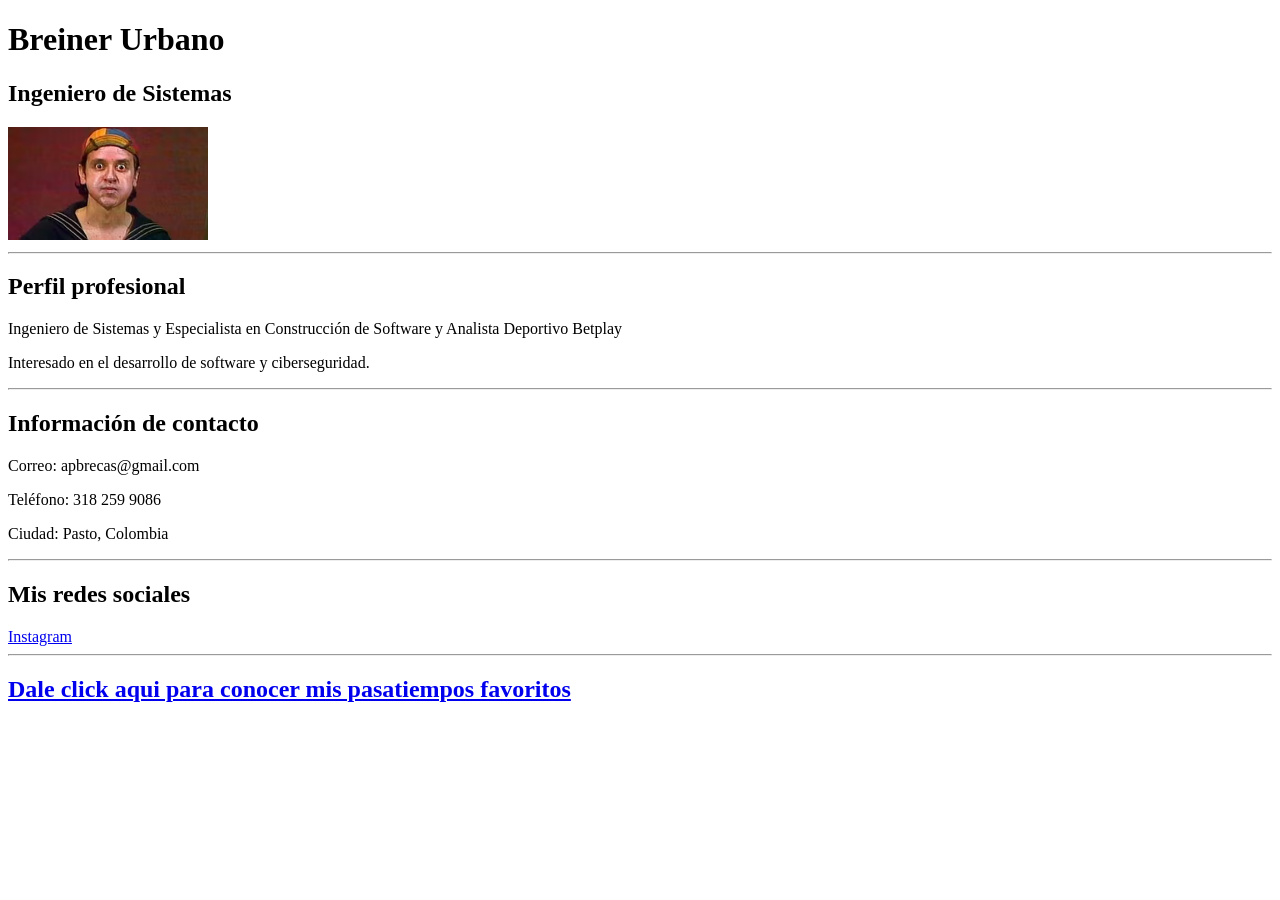
==== index.html @ c229face "Breiner Urbano Hoja de vida" ====
<!DOCTYPE html>
<html lang="en">
<head>
    <meta charset="UTF-8">
    <meta name="viewport" content="width=device-width, initial-scale=1.0">
    <title>Breiner Urbano, esta es mi pagina con mi hoja de vida</title>
</head>
<body>
    <!-- Información principal -->
    <h1>Breiner Urbano</h1>
    <h2>Ingeniero de Sistemas</h2>
    <img src="img/PF6ZWPO6C5DM5BJXUB7K3LK.avif" alt="Fotografía de Breiner Urbano" width="200">

    <hr>
    <!-- Perfil profesional -->
    <h2>Perfil profesional</h2>
    <p>
      Ingeniero de Sistemas y Especialista en Construcción de Software y Analista Deportivo Betplay
    </p>

    <p>
      Interesado en el desarrollo de software y ciberseguridad.
    </p>

    <hr>
    <!-- Información de contacto -->
    <h2>Información de contacto</h2>

    <p>Correo: apbrecas@gmail.com</p>
    <p>Teléfono: 318 259 9086</p>
    <p>Ciudad: Pasto, Colombia</p>

    <!-- Redes sociales -->
    <!-- <hr> Salto de linea que me dibuja la division> -->
    <!-- <br> Salto de linea> -->
    <hr>
    <h2>Mis redes sociales</h2>
    <a href="https://www.instagram.com/"> Instagram </a>

    <hr>
    <h2>
      <a href="pasatiempos.html">Dale click aqui para conocer mis pasatiempos favoritos</a>
    </h2>
</body>
</html>
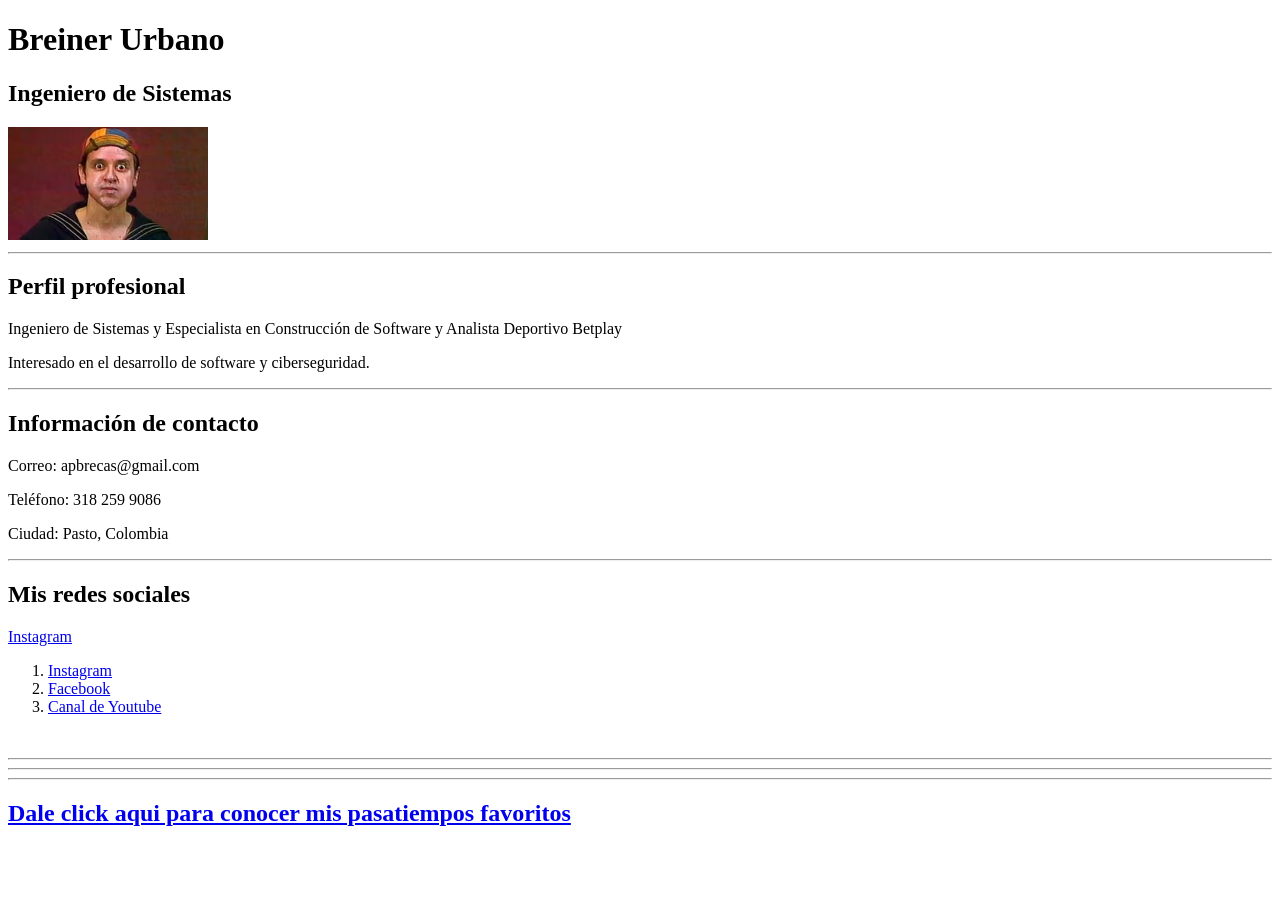
==== commit a29b057b: "Hoja de vida diseño Urbano" ====
--- a/index.html
+++ b/index.html
@@ -12,6 +12,7 @@
     <img src="img/PF6ZWPO6C5DM5BJXUB7K3LK.avif" alt="Fotografía de Breiner Urbano" width="200">
 
     <hr>
+
     <!-- Perfil profesional -->
     <h2>Perfil profesional</h2>
     <p>
@@ -23,6 +24,7 @@
     </p>
 
     <hr>
+
     <!-- Información de contacto -->
     <h2>Información de contacto</h2>
 
@@ -34,10 +36,29 @@
     <!-- <hr> Salto de linea que me dibuja la division> -->
     <!-- <br> Salto de linea> -->
     <hr>
+
     <h2>Mis redes sociales</h2>
     <a href="https://www.instagram.com/"> Instagram </a>
 
+    <!-- <ul> me indica que voy a tener una lista NO ORDENADA-->
+    <!-- <ol> me indica que voy a tener una lista ORDENADA-->
+
+    <ol>
+      <!-- Yo tengo un <li> por cada elemento que va a tener mi lista -->
+      <li>
+        <a href="https://www.instagram.com/"> Instagram </a>
+      </li>
+      <li><a href="https://www.facebook.com/?locale=es_LA">Facebook</a>
+      </li>
+      <li><a href="https://www.youtube.com/">Canal de Youtube</a>
+      </li>
+    </ol>
+
+    <br>
     <hr>
+    <hr>
+    <hr>
+
     <h2>
       <a href="pasatiempos.html">Dale click aqui para conocer mis pasatiempos favoritos</a>
     </h2>
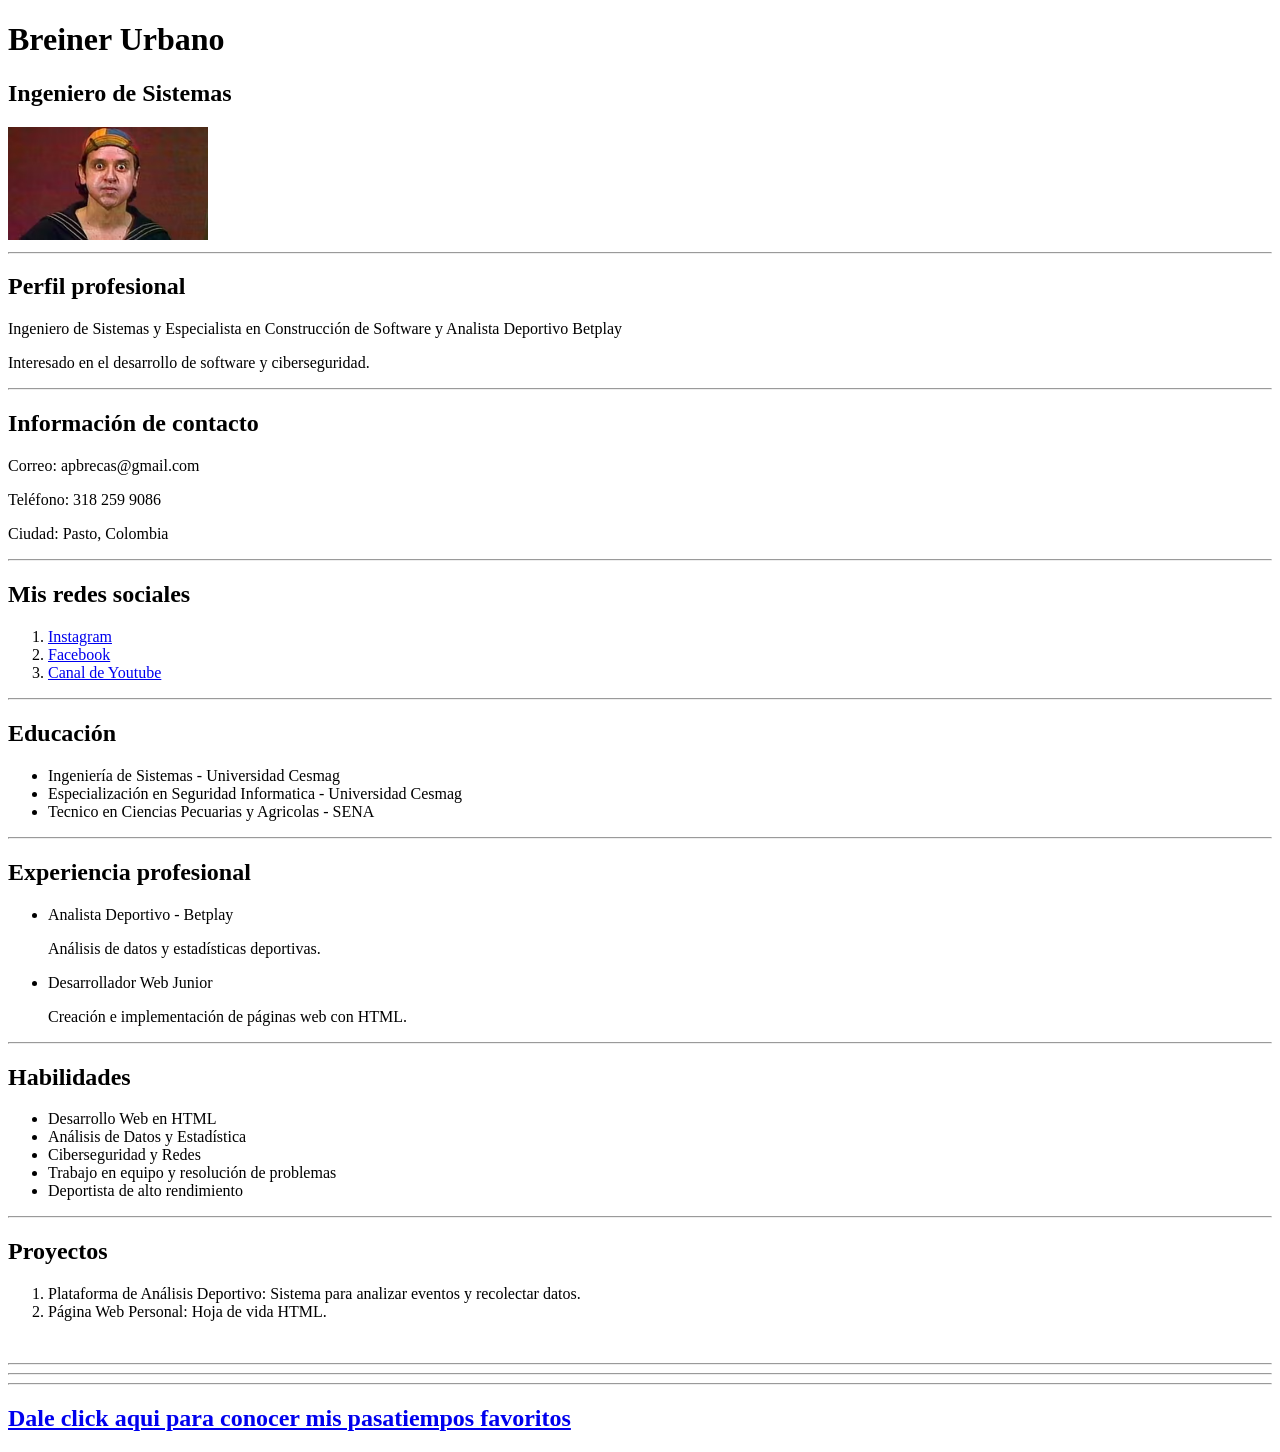
==== commit 6fa302d7: "Actualizacion y Taller Hoja de Vida" ====
--- a/index.html
+++ b/index.html
@@ -1,5 +1,5 @@
-<!DOCTYPE html>
-<html lang="en">
+<!DOCTYPE html> 
+<html lang="en"> 
 <head>
     <meta charset="UTF-8">
     <meta name="viewport" content="width=device-width, initial-scale=1.0">
@@ -31,26 +31,73 @@
     <p>Correo: apbrecas@gmail.com</p>
     <p>Teléfono: 318 259 9086</p>
     <p>Ciudad: Pasto, Colombia</p>
-
-    <!-- Redes sociales -->
-    <!-- <hr> Salto de linea que me dibuja la division> -->
-    <!-- <br> Salto de linea> -->
     <hr>
 
     <h2>Mis redes sociales</h2>
-    <a href="https://www.instagram.com/"> Instagram </a>
-
-    <!-- <ul> me indica que voy a tener una lista NO ORDENADA-->
-    <!-- <ol> me indica que voy a tener una lista ORDENADA-->
 
     <ol>
-      <!-- Yo tengo un <li> por cada elemento que va a tener mi lista -->
       <li>
         <a href="https://www.instagram.com/"> Instagram </a>
       </li>
-      <li><a href="https://www.facebook.com/?locale=es_LA">Facebook</a>
+      <li>
+        <a href="https://www.facebook.com/?locale=es_LA">Facebook</a>
       </li>
-      <li><a href="https://www.youtube.com/">Canal de Youtube</a>
+      <li>
+        <a href="https://www.youtube.com/">Canal de Youtube</a>
+      </li>
+    </ol>
+
+    <hr>
+
+    <!-- Educación -->
+    <h2>Educación</h2>
+
+    <ul>
+      <li>Ingeniería de Sistemas - Universidad Cesmag</li>
+      <li>Especialización en Seguridad Informatica - Universidad Cesmag</li>
+      <li>Tecnico en Ciencias Pecuarias y Agricolas - SENA</li>
+    </ul>
+
+    <hr>
+
+    <!-- Experiencia profesional -->
+    <h2>Experiencia profesional</h2>
+
+    <ul>
+      <li>
+        Analista Deportivo - Betplay
+        <p>Análisis de datos y estadísticas deportivas.</p>
+      </li>
+      <li>
+        Desarrollador Web Junior
+        <p>Creación e implementación de páginas web con HTML.</p>
+      </li>
+    </ul>
+
+    <hr>
+
+    <!-- Habilidades -->
+    <h2>Habilidades</h2>
+
+    <ul>
+      <li>Desarrollo Web en HTML </li>
+      <li>Análisis de Datos y Estadística</li>
+      <li>Ciberseguridad y Redes</li>
+      <li>Trabajo en equipo y resolución de problemas</li>
+      <li>Deportista de alto rendimiento</li>
+    </ul>
+
+    <hr>
+
+    <!-- Proyectos -->
+    <h2>Proyectos</h2>
+
+    <ol>
+      <li>
+        Plataforma de Análisis Deportivo: Sistema para analizar eventos y recolectar datos.
+      </li>
+      <li>
+        Página Web Personal: Hoja de vida HTML.
       </li>
     </ol>
 
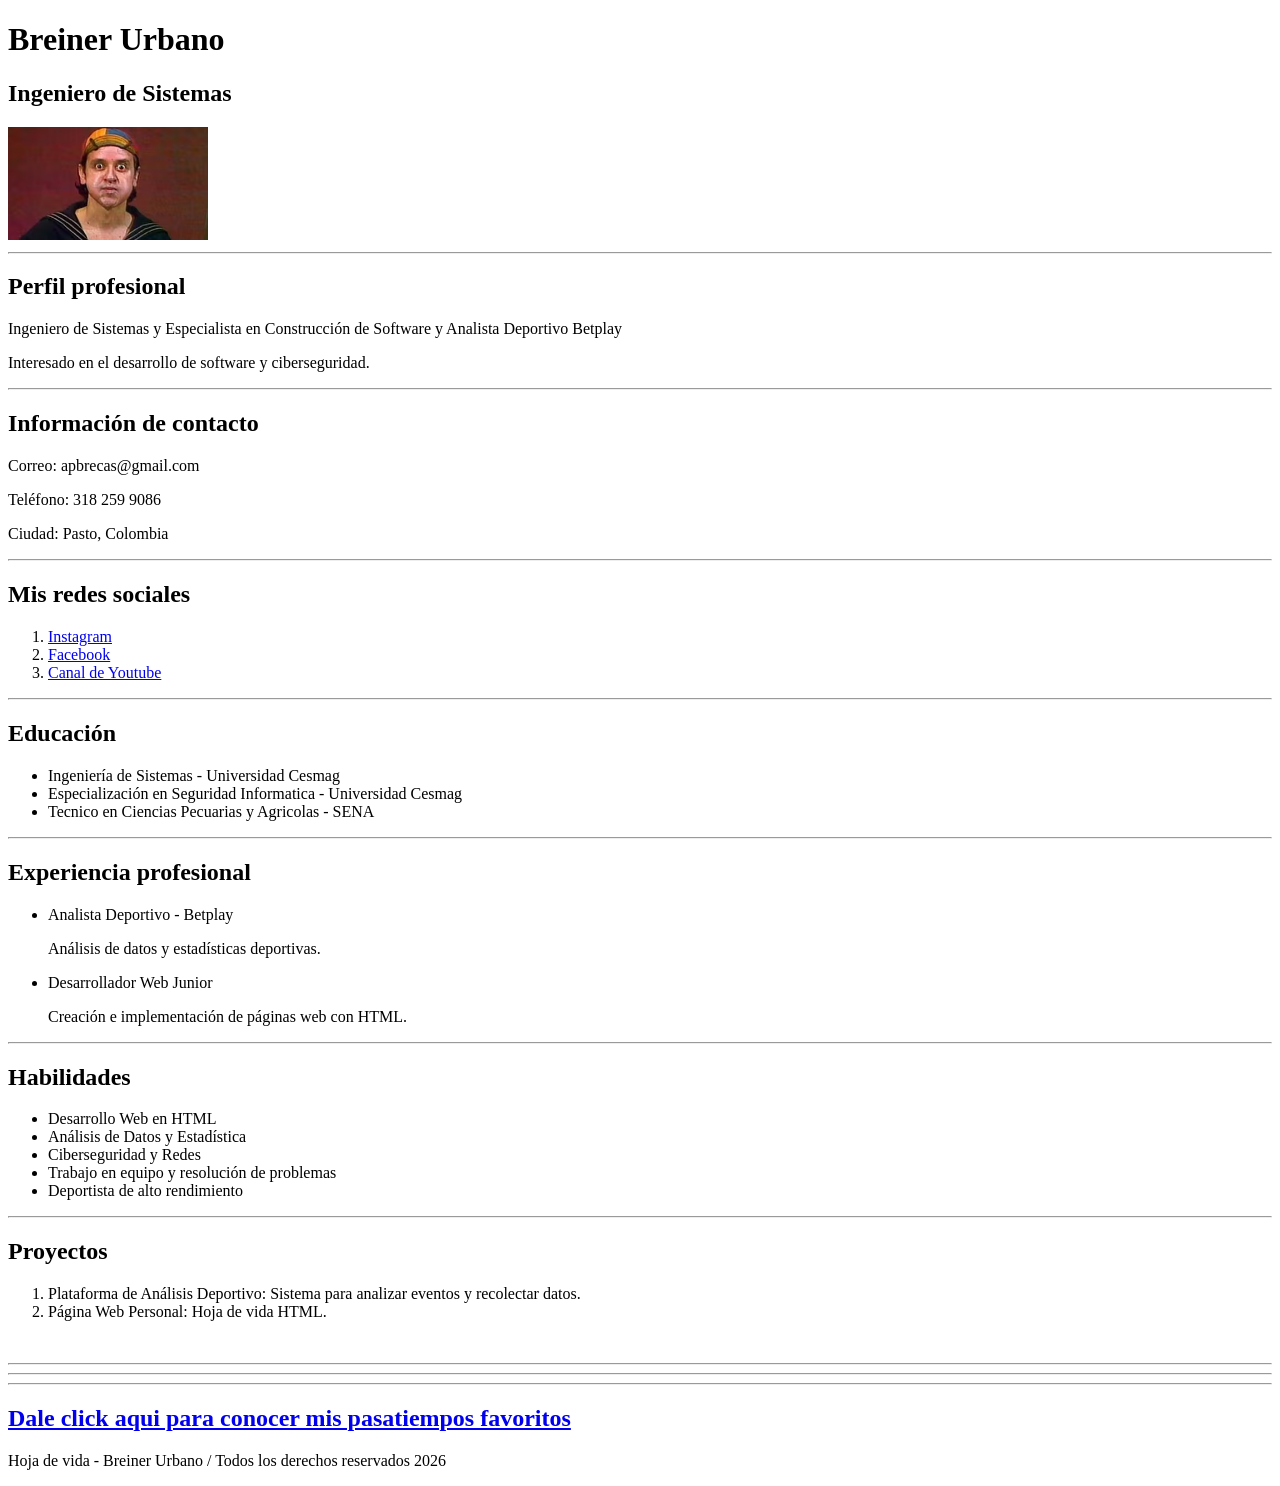
==== commit adbcaa85: "Actualizacion Hoja de vida 10/09" ====
--- a/index.html
+++ b/index.html
@@ -1,20 +1,31 @@
 <!DOCTYPE html> 
 <html lang="en"> 
-<head>
+ <head>
     <meta charset="UTF-8">
     <meta name="viewport" content="width=device-width, initial-scale=1.0">
     <title>Breiner Urbano, esta es mi pagina con mi hoja de vida</title>
-</head>
-<body>
+
+ </head>
+
+<body> 
+ <header>
     <!-- Información principal -->
+
     <h1>Breiner Urbano</h1>
     <h2>Ingeniero de Sistemas</h2>
     <img src="img/PF6ZWPO6C5DM5BJXUB7K3LK.avif" alt="Fotografía de Breiner Urbano" width="200">
 
+ </header>
+
     <hr>
 
+<main>
+
+ <section>
     <!-- Perfil profesional -->
-    <h2>Perfil profesional</h2>
+     
+  <div>
+  <h2>Perfil profesional</h2>
     <p>
       Ingeniero de Sistemas y Especialista en Construcción de Software y Analista Deportivo Betplay
     </p>
@@ -22,18 +33,28 @@
     <p>
       Interesado en el desarrollo de software y ciberseguridad.
     </p>
+  </div>
+ </section>
 
     <hr>
 
     <!-- Información de contacto -->
-    <h2>Información de contacto</h2>
+
+  <div>
+      <h2>Información de contacto</h2>
 
     <p>Correo: apbrecas@gmail.com</p>
     <p>Teléfono: 318 259 9086</p>
     <p>Ciudad: Pasto, Colombia</p>
+  </div>
+
     <hr>
 
-    <h2>Mis redes sociales</h2>
+ <section>
+    <!-- Redes Sociales -->
+
+  <div>
+      <h2>Mis redes sociales</h2>
 
     <ol>
       <li>
@@ -46,23 +67,39 @@
         <a href="https://www.youtube.com/">Canal de Youtube</a>
       </li>
     </ol>
+  </div>
+ </section>
 
     <hr>
 
+ <section>
     <!-- Educación -->
-    <h2>Educación</h2>
+  <div>
 
+      <h2>Educación</h2>
+
+  <article>
     <ul>
       <li>Ingeniería de Sistemas - Universidad Cesmag</li>
       <li>Especialización en Seguridad Informatica - Universidad Cesmag</li>
       <li>Tecnico en Ciencias Pecuarias y Agricolas - SENA</li>
     </ul>
 
+  </article>
+
+  </div>
+ </section>
+
     <hr>
 
+
+<section>
     <!-- Experiencia profesional -->
+     
+  <div>
     <h2>Experiencia profesional</h2>
-
+    <article>
+  
     <ul>
       <li>
         Analista Deportivo - Betplay
@@ -73,25 +110,32 @@
         <p>Creación e implementación de páginas web con HTML.</p>
       </li>
     </ul>
+    </article>
+  </div>
+</section>
 
     <hr>
 
+<section>
     <!-- Habilidades -->
     <h2>Habilidades</h2>
 
-    <ul>
+  <div>
+      <ul>
       <li>Desarrollo Web en HTML </li>
       <li>Análisis de Datos y Estadística</li>
       <li>Ciberseguridad y Redes</li>
       <li>Trabajo en equipo y resolución de problemas</li>
       <li>Deportista de alto rendimiento</li>
     </ul>
+  </div>
+</section>
 
     <hr>
-
+ <section>
     <!-- Proyectos -->
-    <h2>Proyectos</h2>
-
+ <div>
+      <h2>Proyectos</h2>
     <ol>
       <li>
         Plataforma de Análisis Deportivo: Sistema para analizar eventos y recolectar datos.
@@ -100,6 +144,8 @@
         Página Web Personal: Hoja de vida HTML.
       </li>
     </ol>
+  </div>
+</section>
 
     <br>
     <hr>
@@ -109,5 +155,11 @@
     <h2>
       <a href="pasatiempos.html">Dale click aqui para conocer mis pasatiempos favoritos</a>
     </h2>
+
+</main>
+  <footer>
+    <p>Hoja de vida - Breiner Urbano / Todos los derechos reservados 2026</p>
+  </footer>
+
 </body>
-</html>+</html>
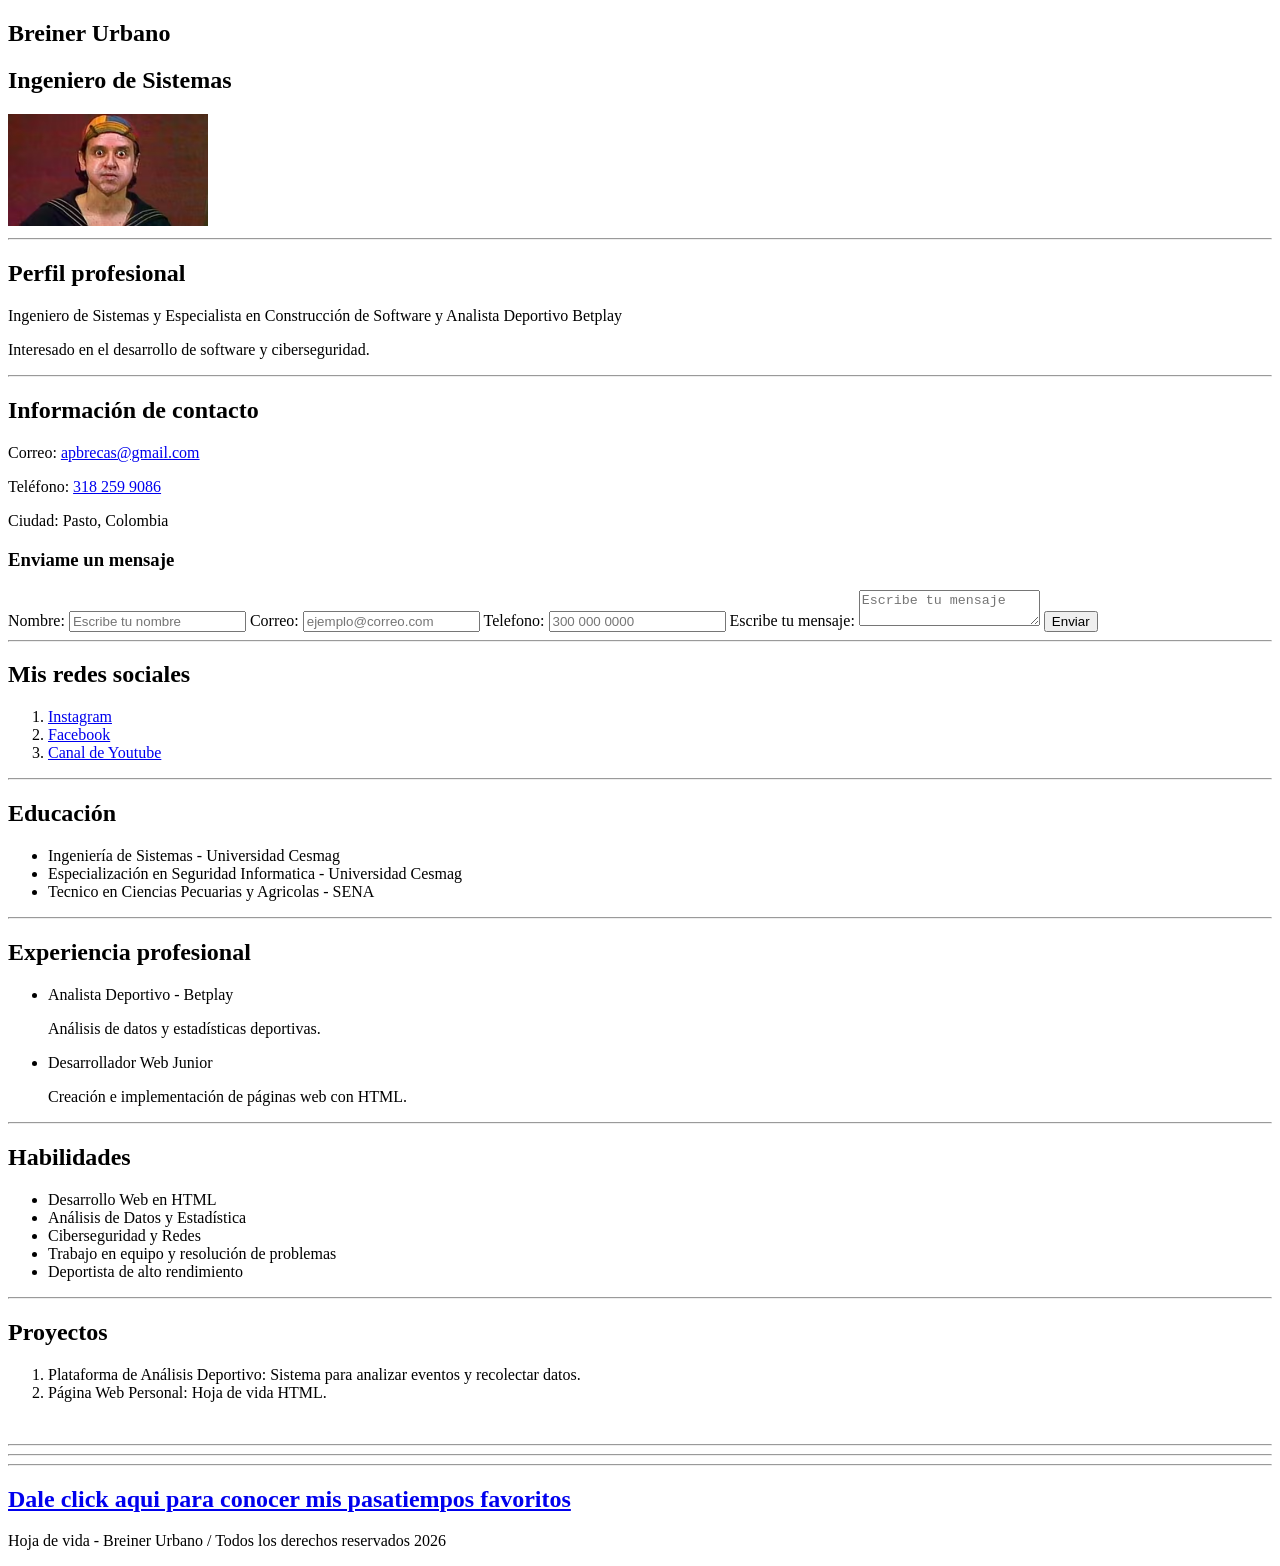
==== commit b99b6af7: "Hoja de vida 17/09" ====
--- a/index.html
+++ b/index.html
@@ -1,165 +1,188 @@
-<!DOCTYPE html> 
-<html lang="en"> 
- <head>
-    <meta charset="UTF-8">
-    <meta name="viewport" content="width=device-width, initial-scale=1.0">
+<!doctype html>
+<html lang="es">
+  <head>
+    <meta charset="UTF-8" />
+    <meta name="viewport" content="width=device-width, initial-scale=1.0" />
     <title>Breiner Urbano, esta es mi pagina con mi hoja de vida</title>
+  </head>
 
- </head>
+  <body>
+    <main>
+      <section class="seccion" id="Información">
+        <header>
+          <!-- Contenido principal -->
 
-<body> 
- <header>
-    <!-- Información principal -->
+          <h1>Breiner Urbano</h1>
+          <h2>Ingeniero de Sistemas</h2>
+          <img
+            src="img/PF6ZWPO6C5DM5BJXUB7K3LK.avif"
+            alt="Fotografía de Breiner Urbano"
+            width="200"
+          />
+        </header>
+      </section>
+      <hr />
 
-    <h1>Breiner Urbano</h1>
-    <h2>Ingeniero de Sistemas</h2>
-    <img src="img/PF6ZWPO6C5DM5BJXUB7K3LK.avif" alt="Fotografía de Breiner Urbano" width="200">
+      <section class="seccion" id="Perfil">
+        <!-- Perfil profesional -->
 
- </header>
+        <div>
+          <h2>Perfil profesional</h2>
+          <p>
+            Ingeniero de Sistemas y Especialista en Construcción de Software y
+            Analista Deportivo Betplay
+          </p>
 
-    <hr>
+          <p>Interesado en el desarrollo de software y ciberseguridad.</p>
+        </div>
+      </section>
 
-<main>
+      <hr />
 
- <section>
-    <!-- Perfil profesional -->
-     
-  <div>
-  <h2>Perfil profesional</h2>
-    <p>
-      Ingeniero de Sistemas y Especialista en Construcción de Software y Analista Deportivo Betplay
-    </p>
+      <section class="seccion" id="Contacto">
+        <!-- Información de contacto -->
 
-    <p>
-      Interesado en el desarrollo de software y ciberseguridad.
-    </p>
-  </div>
- </section>
+        <div>
+          <h2>Información de contacto</h2>
 
-    <hr>
+          <p>Correo:
+             <a href="mailto:apbrecas@gmail.com">
+              apbrecas@gmail.com
+             </a>
+            </p>
+          <p>Teléfono:
+             <a href="tel:318 259 9086">318 259 9086
+             </a>
+            </p>
+          <p>Ciudad: Pasto, Colombia
+        </p>
+        <h3>Enviame un mensaje</h3>
+        <form action="">
+          <label for="nombre">Nombre: </label>
+          <input type="text" id="nombre" name="nombre" placeholder="Escribe tu nombre" required>
 
-    <!-- Información de contacto -->
+          <label for="correo">Correo: </label>
+          <input type="email" id="correo" name="correo" placeholder="ejemplo@correo.com" required> 
 
-  <div>
-      <h2>Información de contacto</h2>
+          <label for="telefono">Telefono: </label>
+          <input type="number" id="telefono" name="telefono" placeholder="300 000 0000">
 
-    <p>Correo: apbrecas@gmail.com</p>
-    <p>Teléfono: 318 259 9086</p>
-    <p>Ciudad: Pasto, Colombia</p>
-  </div>
+          <label for="mensaje">Escribe tu mensaje: </label>
+          <textarea name="mensaje" id="mensaje" placeholder="Escribe tu mensaje" required></textarea>
+          <button type="submit">Enviar</button>
+        </form>
+        </div>
+      </section>
+      <hr />
 
-    <hr>
+      <!-- Redes Sociales -->
+      <section class="seccion" id="Redes">
+        <div>
+          <h2>Mis redes sociales</h2>
 
- <section>
-    <!-- Redes Sociales -->
+          <ol>
+            <li>
+              <a href="https://www.instagram.com/" target="_blank"> Instagram </a>
+            </li>
+            <li>
+              <a href="https://www.facebook.com/?locale=es_LA" target="_blank">Facebook</a>
+            </li>
+            <li>
+              <a href="https://www.youtube.com/" target="_blank">Canal de Youtube</a>
+            </li>
+          </ol>
+        </div>
+      </section>
 
-  <div>
-      <h2>Mis redes sociales</h2>
+      <hr />
 
-    <ol>
-      <li>
-        <a href="https://www.instagram.com/"> Instagram </a>
-      </li>
-      <li>
-        <a href="https://www.facebook.com/?locale=es_LA">Facebook</a>
-      </li>
-      <li>
-        <a href="https://www.youtube.com/">Canal de Youtube</a>
-      </li>
-    </ol>
-  </div>
- </section>
+      <section class="seccion" id="Educación">
+        <!-- Educación -->
 
-    <hr>
+        <div>
+          <h2>Educación</h2>
 
- <section>
-    <!-- Educación -->
-  <div>
+          <article class="Educación">
+            <ul>
+              <li>Ingeniería de Sistemas - Universidad Cesmag</li>
+              <li>
+                Especialización en Seguridad Informatica - Universidad Cesmag
+              </li>
+              <li>Tecnico en Ciencias Pecuarias y Agricolas - SENA</li>
+            </ul>
+          </article>
+        </div>
+      </section>
 
-      <h2>Educación</h2>
+      <hr />
 
-  <article>
-    <ul>
-      <li>Ingeniería de Sistemas - Universidad Cesmag</li>
-      <li>Especialización en Seguridad Informatica - Universidad Cesmag</li>
-      <li>Tecnico en Ciencias Pecuarias y Agricolas - SENA</li>
-    </ul>
+      <section class="seccion" id="Experiencia">
+        <!-- Experiencia profesional -->
 
-  </article>
+        <div>
+          <h2>Experiencia profesional</h2>
+          <article class="Experiencia">
+            <ul>
+              <li>
+                Analista Deportivo - Betplay
+                <p>Análisis de datos y estadísticas deportivas.</p>
+              </li>
+              <li>
+                Desarrollador Web Junior
+                <p>Creación e implementación de páginas web con HTML.</p>
+              </li>
+            </ul>
+          </article>
+        </div>
+      </section>
 
-  </div>
- </section>
+      <hr />
 
-    <hr>
+      <section class="seccion" id="Habilidades">
+        <!-- Habilidades -->
 
+        <h2>Habilidades</h2>
 
-<section>
-    <!-- Experiencia profesional -->
-     
-  <div>
-    <h2>Experiencia profesional</h2>
-    <article>
-  
-    <ul>
-      <li>
-        Analista Deportivo - Betplay
-        <p>Análisis de datos y estadísticas deportivas.</p>
-      </li>
-      <li>
-        Desarrollador Web Junior
-        <p>Creación e implementación de páginas web con HTML.</p>
-      </li>
-    </ul>
-    </article>
-  </div>
-</section>
+        <div>
+          <ul>
+            <li>Desarrollo Web en HTML</li>
+            <li>Análisis de Datos y Estadística</li>
+            <li>Ciberseguridad y Redes</li>
+            <li>Trabajo en equipo y resolución de problemas</li>
+            <li>Deportista de alto rendimiento</li>
+          </ul>
+        </div>
+      </section>
 
-    <hr>
+      <hr />
+      <section class="seccion" id="Proyectos">
+        <!-- Proyectos -->
 
-<section>
-    <!-- Habilidades -->
-    <h2>Habilidades</h2>
+        <div>
+          <h2>Proyectos</h2>
+          <ol>
+            <li>
+              Plataforma de Análisis Deportivo: Sistema para analizar eventos y
+              recolectar datos.
+            </li>
+            <li>Página Web Personal: Hoja de vida HTML.</li>
+          </ol>
+        </div>
+      </section>
 
-  <div>
-      <ul>
-      <li>Desarrollo Web en HTML </li>
-      <li>Análisis de Datos y Estadística</li>
-      <li>Ciberseguridad y Redes</li>
-      <li>Trabajo en equipo y resolución de problemas</li>
-      <li>Deportista de alto rendimiento</li>
-    </ul>
-  </div>
-</section>
+      <br />
+      <hr />
+      <hr />
+      <hr />
 
-    <hr>
- <section>
-    <!-- Proyectos -->
- <div>
-      <h2>Proyectos</h2>
-    <ol>
-      <li>
-        Plataforma de Análisis Deportivo: Sistema para analizar eventos y recolectar datos.
-      </li>
-      <li>
-        Página Web Personal: Hoja de vida HTML.
-      </li>
-    </ol>
-  </div>
-</section>
-
-    <br>
-    <hr>
-    <hr>
-    <hr>
-
-    <h2>
-      <a href="pasatiempos.html">Dale click aqui para conocer mis pasatiempos favoritos</a>
-    </h2>
-
-</main>
-  <footer>
-    <p>Hoja de vida - Breiner Urbano / Todos los derechos reservados 2026</p>
-  </footer>
-
-</body>
+      <h2>
+        <a href="pasatiempos.html"
+          >Dale click aqui para conocer mis pasatiempos favoritos</a
+        >
+      </h2>
+    </main>
+    <footer>
+      <p>Hoja de vida - Breiner Urbano / Todos los derechos reservados 2026</p>
+    </footer>
+  </body>
 </html>
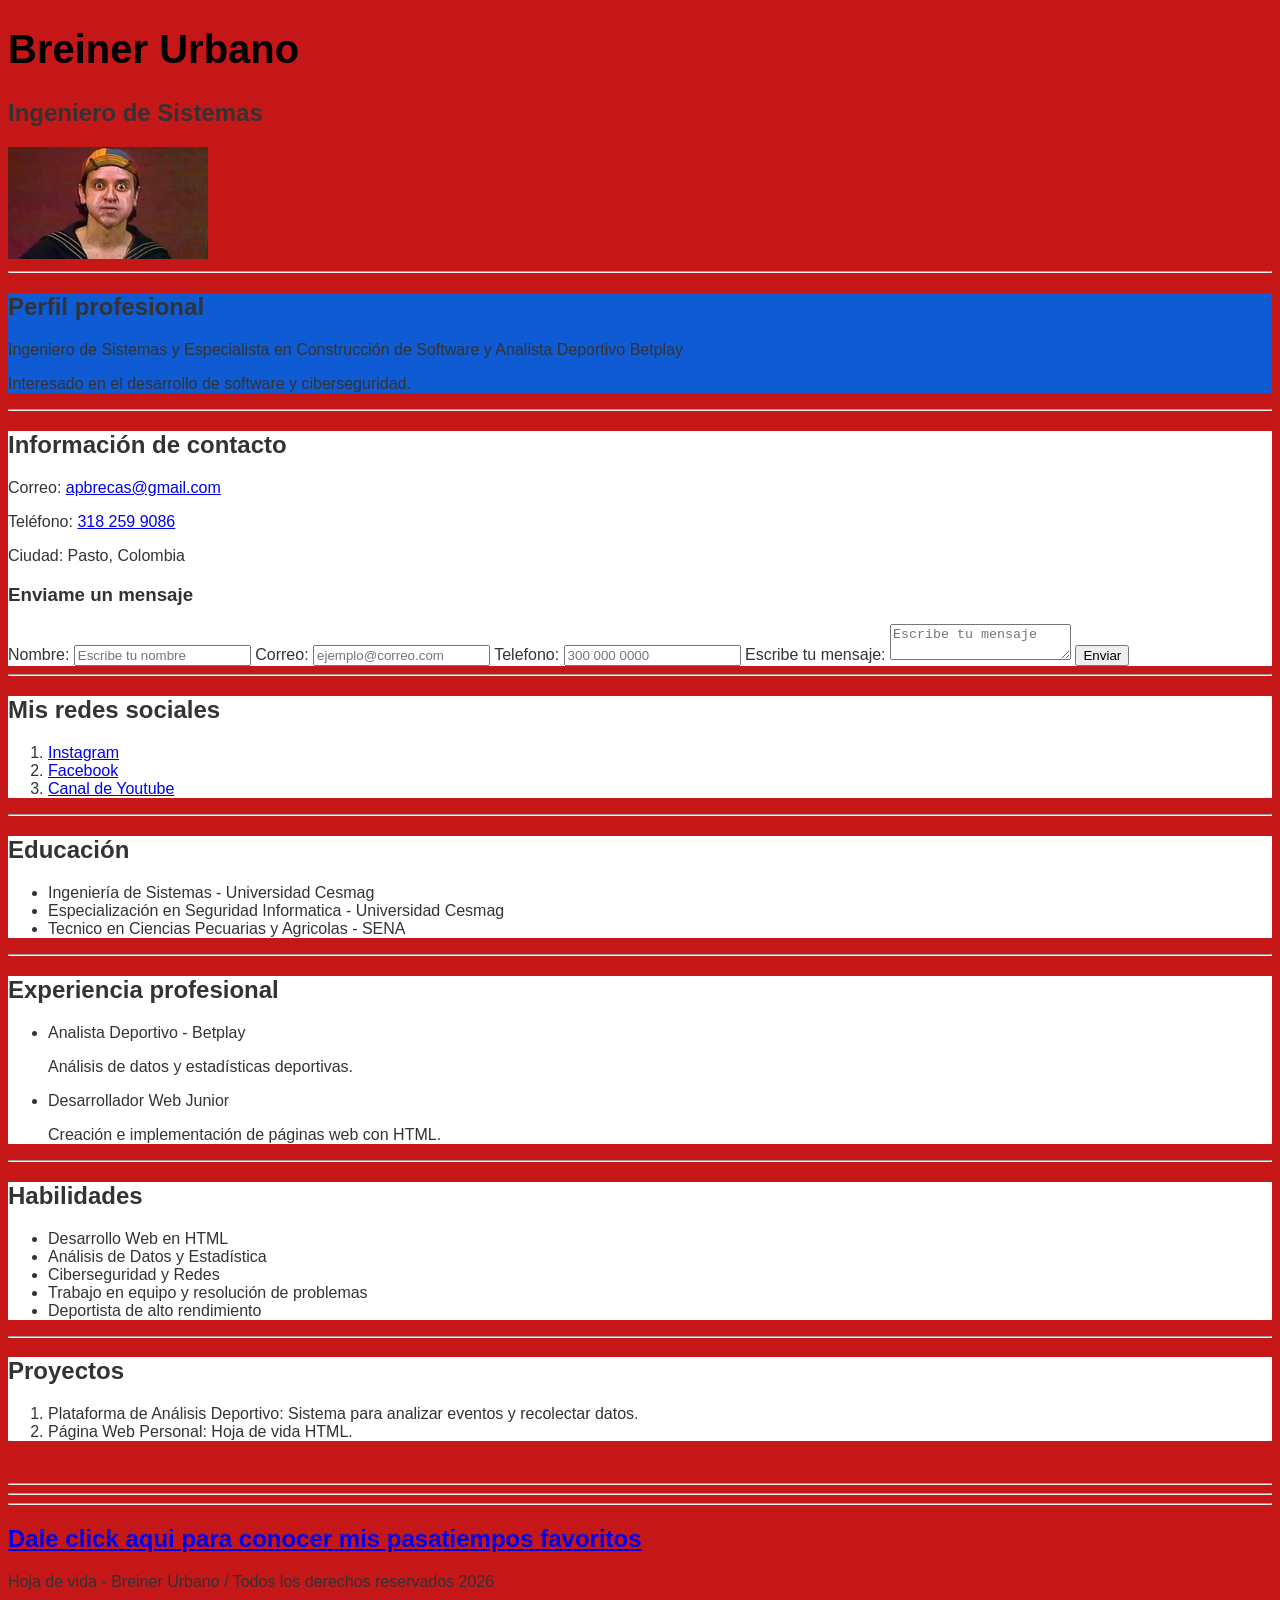
==== commit 9a6c3bc4: "Hoja de vida colores y estilos 18/09" ====
--- a/index.html
+++ b/index.html
@@ -3,12 +3,12 @@
   <head>
     <meta charset="UTF-8" />
     <meta name="viewport" content="width=device-width, initial-scale=1.0" />
+    <link rel="stylesheet" href="CSS/style.css" />
     <title>Breiner Urbano, esta es mi pagina con mi hoja de vida</title>
   </head>
 
   <body>
     <main>
-      <section class="seccion" id="Información">
         <header>
           <!-- Contenido principal -->
 
@@ -20,7 +20,7 @@
             width="200"
           />
         </header>
-      </section>
+        
       <hr />
 
       <section class="seccion" id="Perfil">
@@ -45,32 +45,52 @@
         <div>
           <h2>Información de contacto</h2>
 
-          <p>Correo:
-             <a href="mailto:apbrecas@gmail.com">
-              apbrecas@gmail.com
-             </a>
-            </p>
-          <p>Teléfono:
-             <a href="tel:318 259 9086">318 259 9086
-             </a>
-            </p>
-          <p>Ciudad: Pasto, Colombia
-        </p>
-        <h3>Enviame un mensaje</h3>
-        <form action="">
-          <label for="nombre">Nombre: </label>
-          <input type="text" id="nombre" name="nombre" placeholder="Escribe tu nombre" required>
-
-          <label for="correo">Correo: </label>
-          <input type="email" id="correo" name="correo" placeholder="ejemplo@correo.com" required> 
-
-          <label for="telefono">Telefono: </label>
-          <input type="number" id="telefono" name="telefono" placeholder="300 000 0000">
-
-          <label for="mensaje">Escribe tu mensaje: </label>
-          <textarea name="mensaje" id="mensaje" placeholder="Escribe tu mensaje" required></textarea>
-          <button type="submit">Enviar</button>
-        </form>
+          <p>
+            Correo:
+            <a href="mailto:apbrecas@gmail.com"> apbrecas@gmail.com </a>
+          </p>
+          <p>
+            Teléfono:
+            <a href="tel:318 259 9086">318 259 9086 </a>
+          </p>
+          <p>Ciudad: Pasto, Colombia</p>
+          <h3>Enviame un mensaje</h3>
+          <form action="">
+            <label for="nombre">Nombre: </label>
+            <input
+              type="text"
+              id="nombre"
+              name="nombre"
+              placeholder="Escribe tu nombre"
+              required
+            />
+
+            <label for="correo">Correo: </label>
+            <input
+              type="email"
+              id="correo"
+              name="correo"
+              placeholder="ejemplo@correo.com"
+              required
+            />
+
+            <label for="telefono">Telefono: </label>
+            <input
+              type="number"
+              id="telefono"
+              name="telefono"
+              placeholder="300 000 0000"
+            />
+
+            <label for="mensaje">Escribe tu mensaje: </label>
+            <textarea
+              name="mensaje"
+              id="mensaje"
+              placeholder="Escribe tu mensaje"
+              required
+            ></textarea>
+            <button type="submit">Enviar</button>
+          </form>
         </div>
       </section>
       <hr />
@@ -82,13 +102,19 @@
 
           <ol>
             <li>
-              <a href="https://www.instagram.com/" target="_blank"> Instagram </a>
-            </li>
-            <li>
-              <a href="https://www.facebook.com/?locale=es_LA" target="_blank">Facebook</a>
-            </li>
-            <li>
-              <a href="https://www.youtube.com/" target="_blank">Canal de Youtube</a>
+              <a href="https://www.instagram.com/" target="_blank">
+                Instagram
+              </a>
+            </li>
+            <li>
+              <a href="https://www.facebook.com/?locale=es_LA" target="_blank"
+                >Facebook</a
+              >
+            </li>
+            <li>
+              <a href="https://www.youtube.com/" target="_blank"
+                >Canal de Youtube</a
+              >
             </li>
           </ol>
         </div>
--- a/CSS/style.css
+++ b/CSS/style.css
@@ -0,0 +1,25 @@
+body {
+  background-color: #c51717;
+  color: #333;
+  font-family: Arial, Helvetica, sans-serif;
+}
+
+/*===================================================
+                   TEXTO                             
+=====================================================*/
+h1 {
+  color: black;
+  font-size: 40px;
+}
+
+/*===================================================
+                 SECCIONES
+=====================================================*/
+
+.seccion {
+  background-color: white;
+}
+
+#Perfil {
+  background-color: #0f5bd3;
+}
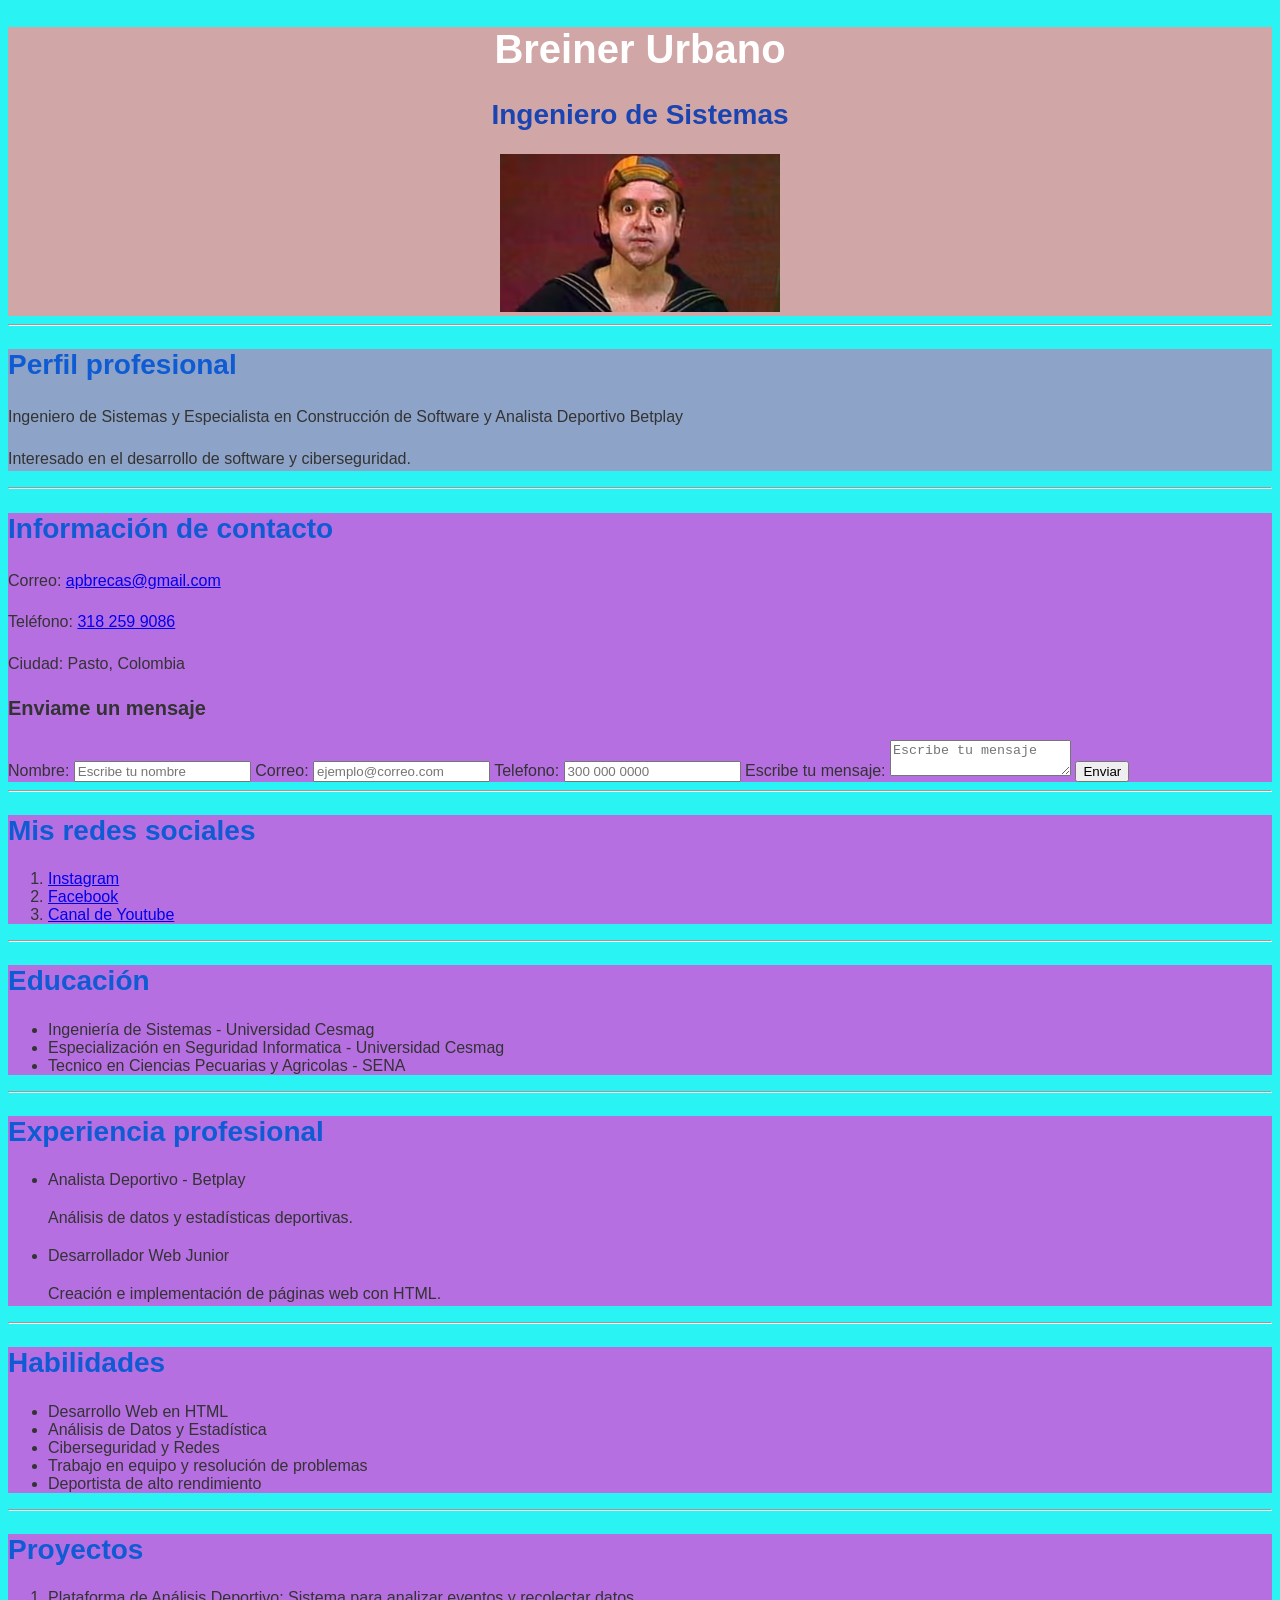
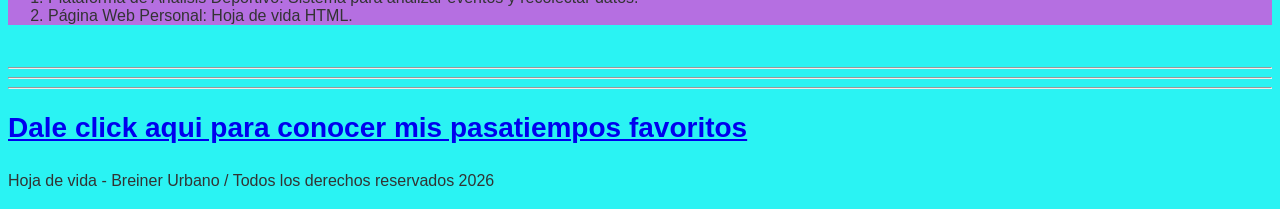
==== commit 6a3a9980: "Hoja de Vida - Cambio Colores - 24/09" ====
--- a/index.html
+++ b/index.html
@@ -17,7 +17,7 @@
           <img
             src="img/PF6ZWPO6C5DM5BJXUB7K3LK.avif"
             alt="Fotografía de Breiner Urbano"
-            width="200"
+            width="280"
           />
         </header>
         
--- a/CSS/style.css
+++ b/CSS/style.css
@@ -1,5 +1,5 @@
 body {
-  background-color: #c51717;
+  background-color: #2af3f3;
   color: #333;
   font-family: Arial, Helvetica, sans-serif;
 }
@@ -12,14 +12,45 @@
   font-size: 40px;
 }
 
+h2 {
+  color: #0f5bd3;
+  font-size: 28px;
+}
+
+h3 {
+  font-size: 20px;
+}
+
+p {
+  line-height: 1.6; /* SEPARACION INTERLINEADO */
+}
+
 /*===================================================
                  SECCIONES
 =====================================================*/
 
-.seccion {
-  background-color: white;
+.seccion { /* CLASE*/
+  background-color: #b56fe1;
 }
 
-#Perfil {
-  background-color: #0f5bd3;
+#Perfil { /* ID */
+  background-color: hsl(218, 35%, 67%);
 }
+
+/*===================================================
+                 ENCABEZADO
+=====================================================*/
+header {
+  background-color: hwb(0 65% 18%);
+  color: white;
+  text-align: center;
+}
+
+header h1 {
+  color: white;
+}
+
+header h2 {
+  color: #1944b2;
+}
+
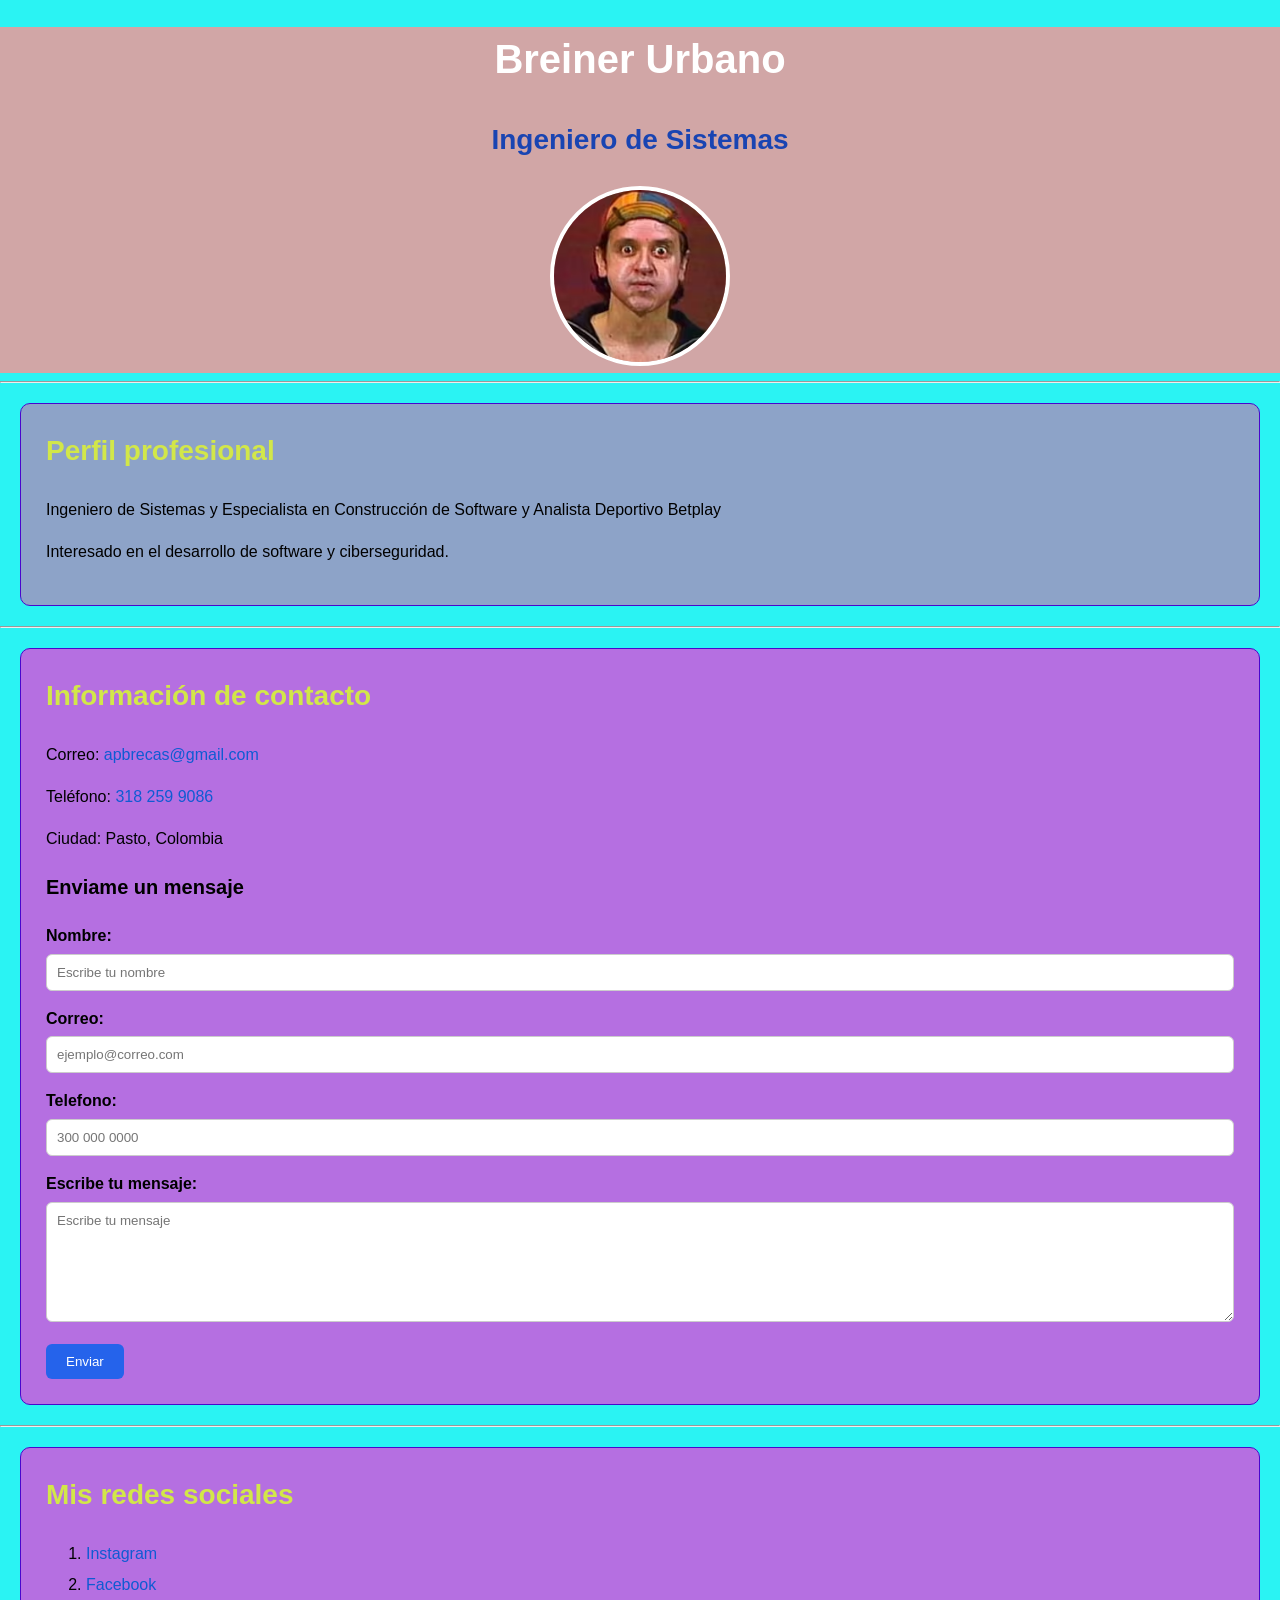
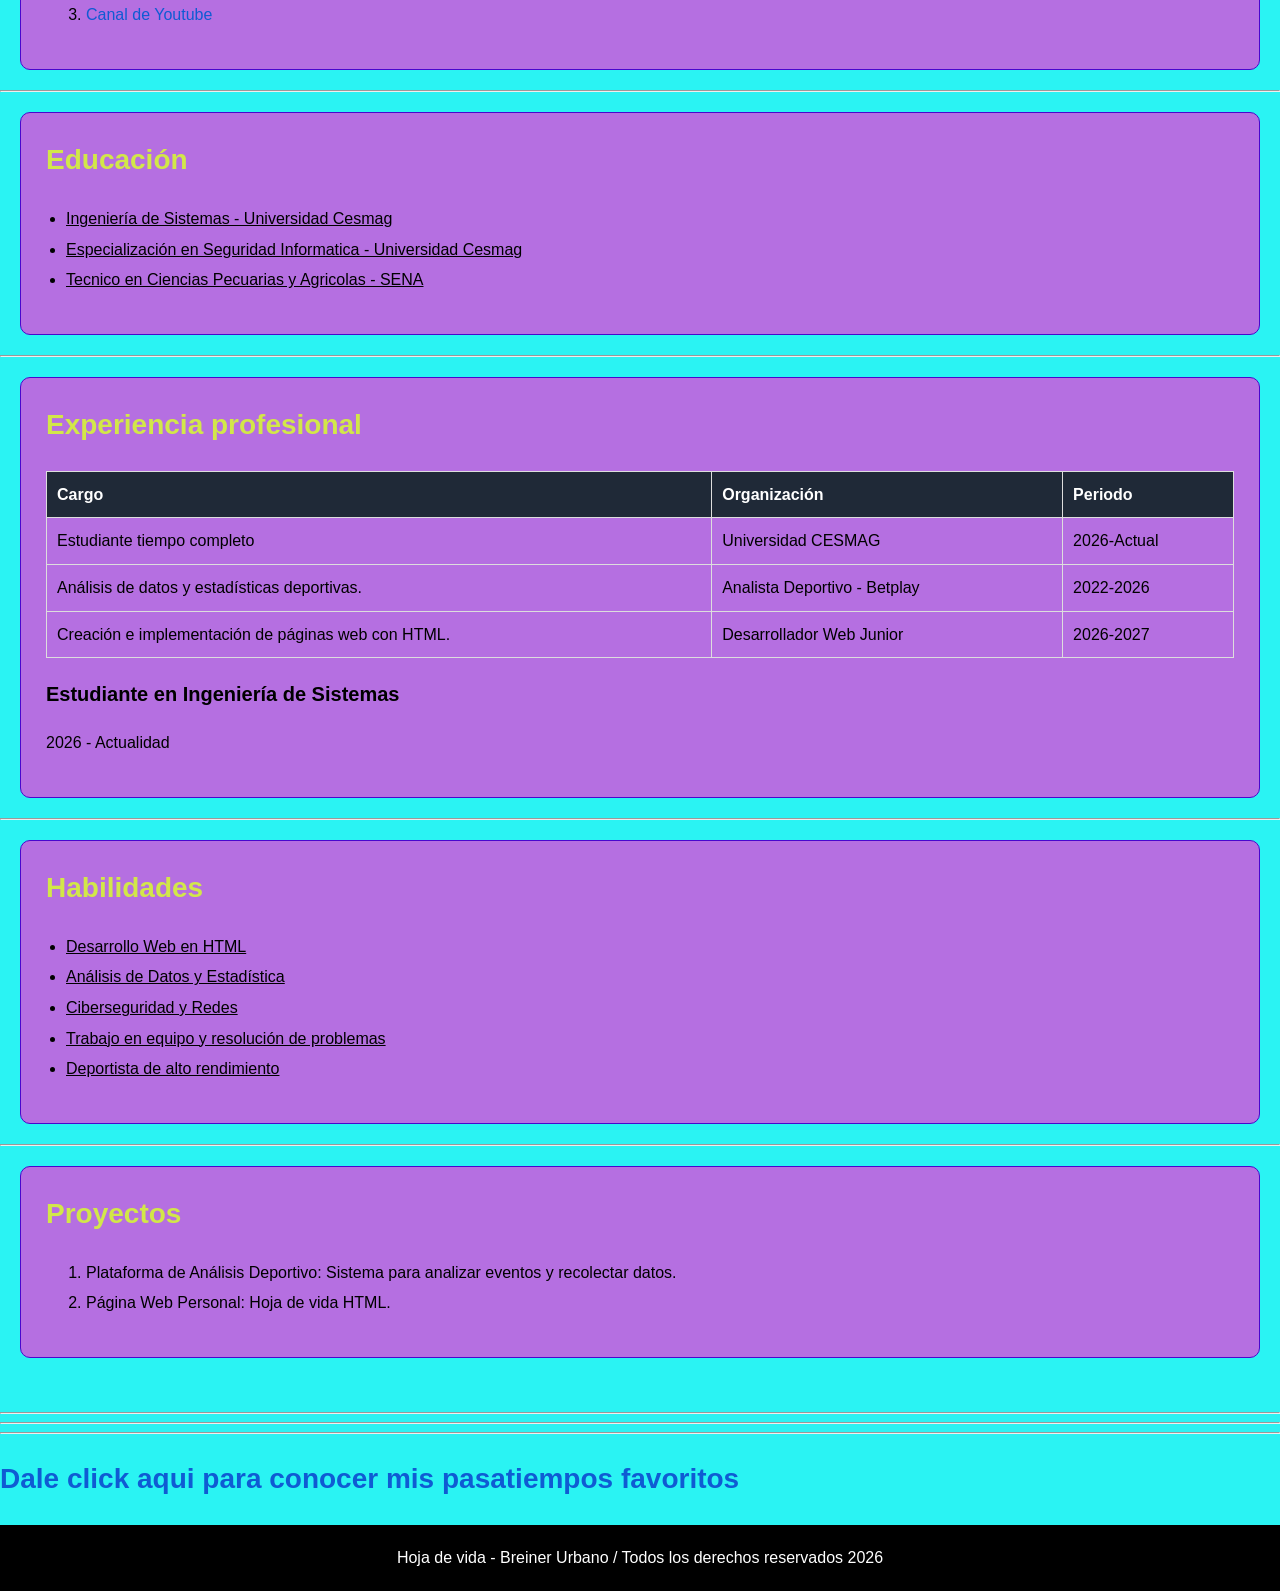
==== commit a782bbee: "Hoja De Vida - Breiner Estilos Pagina Web Completo" ====
--- a/index.html
+++ b/index.html
@@ -147,17 +147,35 @@
 
         <div>
           <h2>Experiencia profesional</h2>
-          <article class="Experiencia">
-            <ul>
-              <li>
-                Analista Deportivo - Betplay
-                <p>Análisis de datos y estadísticas deportivas.</p>
-              </li>
-              <li>
-                Desarrollador Web Junior
-                <p>Creación e implementación de páginas web con HTML.</p>
-              </li>
-            </ul>
+          <table>
+            <thead>
+              <tr>
+                <th>Cargo</th>
+                <th>Organización</th>
+                <th>Periodo</th>
+              </tr>
+            </thead>
+            <tbody>
+              <tr>
+                <td>Estudiante tiempo completo</td>
+                <td>Universidad CESMAG</td>
+                <td>2026-Actual</td>
+              </tr>
+              <tr>
+                <td>Análisis de datos y estadísticas deportivas.</td>
+                <td>Analista Deportivo - Betplay</td>
+                <td>2022-2026</td>
+              </tr>
+              <tr>
+                <td>Creación e implementación de páginas web con HTML.</td>
+                <td>Desarrollador Web Junior</td>
+                <td>2026-2027</td>
+              </tr>
+            </tbody>
+          </table>
+          <article>
+            <h3>Estudiante en Ingeniería de Sistemas</h3>
+            <p>2026 - Actualidad</p>
           </article>
         </div>
       </section>
--- a/CSS/style.css
+++ b/CSS/style.css
@@ -1,7 +1,13 @@
 body {
+  margin: 0;
   background-color: #2af3f3;
-  color: #333;
+  color: #000000;
   font-family: Arial, Helvetica, sans-serif;
+  line-height: 1.6;
+}
+
+* {
+  box-sizing: border-box;
 }
 
 /*===================================================
@@ -13,7 +19,7 @@
 }
 
 h2 {
-  color: #0f5bd3;
+  color: #d2e749;
   font-size: 28px;
 }
 
@@ -28,12 +34,27 @@
 /*===================================================
                  SECCIONES
 =====================================================*/
-
-.seccion { /* CLASE*/
+section {
+  /*ETIQUETA*/
+  background-color: white;
+  padding: 25px;
+  margin: 20px;
+  border: 1px solid #4907cd;
+  border-radius: 10px;
+}
+
+.seccion h2 {
+  /*CLASE*/
+  margin-top: 0;
+}
+
+.seccion {
+  /* CLASE*/
   background-color: #b56fe1;
 }
 
-#Perfil { /* ID */
+#Perfil {
+  /* ID */
   background-color: hsl(218, 35%, 67%);
 }
 
@@ -54,3 +75,141 @@
   color: #1944b2;
 }
 
+header img {
+  width: 180px;
+  height: 180px;
+  border-radius: 50%;
+  object-fit: cover;
+  border: 4px solid white;
+}
+
+/*===================================================
+                 ENLACES
+=====================================================*/
+a {
+  color: #0f5bd3;
+  text-decoration: none;
+}
+
+a:hover {
+  text-decoration: underline;
+}
+
+ul {
+  text-decoration: underline;
+}
+
+/*===================================================
+                 LISTAS
+=====================================================*/
+ul {
+  padding-left: 20px;
+}
+
+li {
+  margin-bottom: 5px;
+}
+
+/*===================================================
+                 FORMULARIO
+=====================================================*/
+form {
+  margin-top: 20px;
+}
+
+label {
+  display: block;
+  margin-bottom: 5px;
+  font-weight: bold;
+}
+
+input,
+textarea {
+  width: 100%;
+  padding: 10px;
+  margin-bottom: 15px;
+  border: 1px solid #ccc;
+  border-radius: 6px;
+  font-family: inherit;
+}
+
+textarea {
+  min-height: 120px;
+  resize: vertical;
+}
+
+button {
+  background-color: #2563eb;
+  color: white;
+  border: none;
+  padding: 10px 20px;
+  border-radius: 6px;
+  cursor: pointer;
+}
+
+/*===================================================
+                 TABLA
+=====================================================*/
+table {
+  width: 100%;
+  border-collapse: collapse;
+}
+
+th,
+td {
+  border: 1px solid #ddd;
+  padding: 10px;
+  text-align: left;
+}
+
+th {
+  background-color: #1f2937;
+  color: white;
+}
+
+/*===================================================
+                 FORMACION
+=====================================================*/
+.formacion {
+  background-color: #f9fafb;
+  padding: 15px;
+  margin-bottom: 15px;
+  border: 1px solid #e5e7eb;
+  border-radius: 8px;
+}
+
+/*===================================================
+                 EXPERIENCIA
+=====================================================*/
+.experiencia {
+  background-color: #f9fafb;
+  padding: 15px;
+  margin-bottom: 15px;
+  border: 1px solid #e5e7eb;
+  border-radius: 8px;
+}
+
+/*===================================================
+                 PROYECTOS
+=====================================================*/
+.proyectos {
+  background-color: #f9fafb;
+  padding: 15px;
+  margin-bottom: 15px;
+  border: 1px solid #e5e7eb;
+  border-radius: 8px;
+}
+
+/*===================================================
+                 PIE DE PAGINA
+=====================================================*/
+footer {
+  background-color: #000000;
+  color: white;
+  text-align: center;
+  padding: 20px;
+}
+
+footer p {
+  margin: 0;
+}
